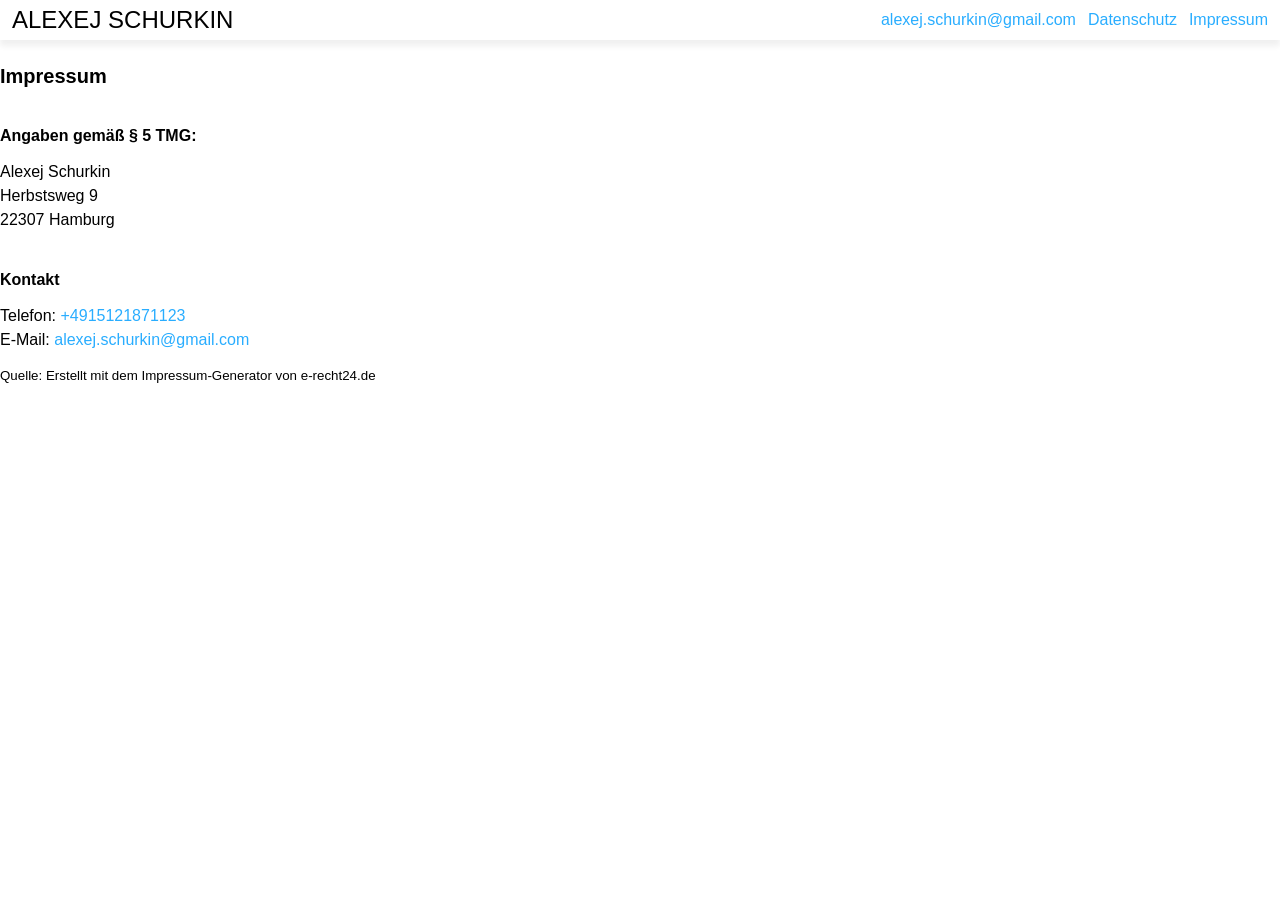
==== legal_notice.html @ 8eace937 "Update legal_notice.html" ====
<!-- Strg + D = Gleiche Elemente markieren -->
<!-- Shift + Alt + ↓ = Dublizieren nach unten -->
<!-- Shift + Alt + ↑ = Dublizieren nach oben -->
<!DOCTYPE html>
<html lang="de">

<head>
    <meta charset="UTF-8">
    <meta name="viewport" content="width=device-width, initial-scale=1.0">
    
    <link rel="icon" href="data:,">
    <link rel="stylesheet" href="style.css">
    <link rel="stylesheet" href="style_customize.css">
    
    <script src="script.js"></script>
    <script src="script_favicon_maker.js"></script>
    <script src="script_fake_tile.js"></script>
    <title>Alexej Schurkin</title>
</head>
<body>
<header>
    <div class="header_container">
        <a class="link_logo" href="/" aria-label="Link zur Startseite"><h1>ALEXEJ SCHURKIN</h1></a>
        <a class="link" href="mailto:alexej.schurkin@gmail.com" aria-label="E-Mail an alexej.schurkin@gmail.com schreiben"><span class="contact_icon_mobile">&#9993;</span><span class="contact_label_mobile">alexej.schurkin@gmail.com</span></a>
        <a class="link" href="privacy_policy.html" aria-label="Link zum Datenschutz"><span class="contact_icon_mobile">&#9960;</span><span class="contact_label_mobile">Datenschutz</span></a>
        <a class="link" href="legal_notice.html" aria-label="Link zum Impressum"><span class="contact_icon_mobile">&#167;</span><span class="contact_label_mobile">Impressum</span></a>
    </div>
</header>
<main> 
    <div class="main_container">
        <div class="padding_x_12 padding_bottom_32">
            <h2>Impressum</h2>
            <h3>Angaben gemäß § 5 TMG:</h3>
            <p>
                Alexej Schurkin<br>
                Herbstsweg 9<br>
                22307 Hamburg
            </p>

            <h3>Kontakt</h3>
            <p>
                Telefon: <a class="link" href="tel:+4915121871123" aria-label="Anrufen unter; +49 0151 2187 1123">+4915121871123</a><br>
                E-Mail: <a class="link" href="mailto:alexej.schurkin@gmail.com" aria-label="E-Mail an alexej.schurkin@gmail.com schreiben">alexej.schurkin@gmail.com</a>
            </p>
            <small class="padding_bottom_32">Quelle: Erstellt mit dem Impressum-Generator von e-recht24.de</small>
        </div>
    </div>
</main>
<footer>
    <div class="footer_container"></div>
</footer>
</body>
</html>
---- style.css ----
:root {
    --color_black: #000000;
    --color_darkblue: #1D2B53;
    --color_darkpurple: #7E2553;
    --color_darkgreen: #008751;
    --color_darkgrey: #5F574F;
    --color_lightgrey: #C2C3C7;
    --color_white: #FFFFFF;
    --color_red: #FF004D;
    --color_orange: #FFA300;
    --color_yellow: #FFEC27;
    --color_green: #00E436;
    --color_blue: #29ADFF;
    --color_lavender: #83769C;
    --color_pink: #FF77A8;
    --color_lightpeach: #FFCCAA;
}

@font-face {
    font-family: "PressStart2P";
    src: url("fonts/press_start_2p.ttf") format("truetype");
}

* {
    box-sizing: border-box;
}

body{
    font-family:'Segoe UI', Tahoma, Geneva, Verdana, sans-serif;
    font-size: 16px;
    position: relative;
    display: flex;
    flex-direction: column;
    justify-content: center;
    align-items: center;
    height: 100%;
    box-sizing: border-box;
    margin: 0 auto;
    padding: 0;
    color: var(--color_black);
}

:focus {
    outline: 0;
    border: 0;
}
:focus-visible {
    outline: 4px dashed var(--color_green) !important;
    outline-offset: -10px !important;
    filter: invert();
}

h1 {
    font-size: 1.5rem;
    text-decoration: none;
    font-weight: 200;
    padding: 0;
    margin: 0;
    line-height: 1.5rem;
    color: var(--color_black);
}

h2 {
    font-size: 1.25rem;
    text-decoration: none;
    font-weight: 700;
    padding: 0;
    margin: 0;
    line-height: 1.5rem;
    color: var(--color_black);
    padding: 1.5rem 0 0.75rem 0;
}
h3 {
    font-size: 1rem;
    text-decoration: none;
    font-weight: 700;
    padding: 0;
    margin: 0;
    line-height: 1.5rem;
    color: var(--color_black);
    padding: 1.5rem 0 0.75rem 0;
}
p {
    font-size: 1rem;
    text-decoration: none;
    font-weight: 400;
    padding: 0;
    margin: 0;
    line-height: 1.5rem;
    color: var(--color_black);
    padding: 0 0 0.75rem 0;
}
small {
    padding: 0;
    margin: 0;
    line-height: 1.5rem;
    color: var(--color_black);
}

a {
    text-decoration:  none;
    color: var(--color_blue);
    font-size: 1rem;
    margin: 0;
}
a:first-child {
    margin: 0 auto 0 0;
}
a.link:hover {
    text-decoration:  underline;
}
a.link:focus-visible,
a.link_logo:focus-visible {
    outline: 4px dashed var(--color_pink) !important;
    outline-offset: 2px !important;
    filter: hue-rotate(0);
}

ul {
    margin: 0;
    padding: 0;
}
li {
    list-style: inside;
    margin: 0;
    padding: 0 0.875rem 0.75rem 0.875rem;
}

ul.image_container, .image_container li {
    list-style: none;
    margin: 0;
    padding: 0;
}

header {
    width: 100%;
    background-color: var(--color_white);
    box-shadow: 0 6px 6px #00000010;
    position: fixed;
    top: 0;
    z-index: 10;
}
.header_container {
    height: 40px;
    display: flex;
    flex-direction: row;
    justify-content: space-between;
    align-items: center;
    gap: .75rem;
    padding: 0 0.75rem;;
}

main {
    width: 100%;
}
.main_container {
    margin: 2.5rem 0 0 0;    
}

/*
footer {}
.footer_container {}
*/

.contact_icon_mobile {
    display: none;
}

.contact_container_desktop {
    display: flex;
    flex-direction: row;
    justify-content: space-between;
    align-items: center;
    gap: 0.75rem;
}

ul.image_container {
    margin: 0;
    flex: 1;
    width: 100%;
    display: grid;
    gap: 0;
    /* Der Browser erzeugt so viele Spalten wie hinein passen, abhängig von der verfügbaren Breite. */
    /* Überzählige leere Spalten verschwinden automatisch (anders als bei auto-fill). */
    grid-template-columns: repeat(auto-fit, minmax(min(180px, 100%), 1fr));
    /* Die Spalte darf maximal 1240px breit werden. */
    /* Aber nie breiter als 100% des Containers, falls der Container kleiner ist. */
}

.image_box {
    position: relative;
    aspect-ratio: 1 / 1;
    overflow: hidden;
    cursor: pointer;
}
.image_box:nth-of-type(2n) {
    background-color: var(--color_lightgrey);
}
.image_box figure {
    height: 100%;
    width: 100%;
    margin: 0;
    padding: 0;
    display: flex;
    flex-direction: column;
    justify-content: center;
    align-items: stretch;
}
.image_box figcaption {
    display: none;
}
.image_box img {
    width: 100%;
    max-width: 100%;
    height: 100%;
    max-height: 100%;
    object-fit: cover;
    transition: transform 0.5s;
}
.image_box:hover img,
.image_box:hover .cube_container,
.image_box:hover .js_particle {
    transform: scale(1.25);
}

dialog {
    box-sizing: border-box;
    position: fixed;
    top: 50%;
    left: 50%;
    transform: translate(-50%, -50%);
    height: fit-content;
    max-height: 90vh;
    width: fit-content;
    max-width: 90vw;

    margin: 0;
    padding: 0;
    border: 0;
    background-color: transparent;
    box-shadow: 6px 6px 6px #00000050;
}
dialog::backdrop {
    background-color: #FFFFFFEE;
}
dialog:not([open]) * {
    display: none;
}
dialog .close_button {
    position: absolute;
    display: inline;
    right: 0;
    top: 0;
    width: 24px;
    height: 24px;
    border: 0;
    cursor: pointer;
    color: #000000;
    background-color: #FFFFFF90;
    z-index: 10;
}
dialog figcaption {
    display: block;
}
dialog figcaption {
    position: absolute;
    bottom: 0;
    padding: 0 0.375rem;
    font-size: 0.75rem;
    max-width: 100vw;
    text-align: center;
    color: var(--color_black);
    background-color: #FFFFFF90;
}
dialog img {
    display: block;
    max-height: 90vh;
    max-width: 90vw;
}

/*/////////////////////////////////////////////////////////////////////////////////// ja_fake_tile.js START */
.js_fake_tile {
    font-family:'Segoe UI', Tahoma, Geneva, Verdana, sans-serif;
    position: relative;
    width: 100%;
    height: 100%;
    overflow: hidden;
    font-size: 2.5rem;
    cursor: pointer;
    
    animation-name: color-fade;
    animation-duration: 1s;
    animation-timing-function: step-end; /* Beschleunigen/Abbremsen */
    animation-iteration-count: infinite; /* Unendlich wiederholen */
    background-color: var(--color_blue); 
}
.js_fake_text {
    color: var(--color_white);
    padding: 0.75rem;
    width: 100%;
    height: 100%;
    display: flex;
    flex-direction: column;
    justify-content: center;
    align-items: center;
    line-height: 3rem;
}

@media (max-width: 512px) {
    .js_fake_tile {
        font-size: 2rem;
    }
}

@keyframes color-fade {
    0% {
        background-color: var(--color_red);
    }
    25% {
        background-color: var(--color_blue);
    }
    50% {
        background-color: var(--color_blue);
    }
    75% {
        background-color: var(--color_blue);
    }
    100% {
        background-color: var(--color_blue);
    }
}
/*/////////////////////////////////////////////////////////////////////////////////// ja_fake_tile.js ENDE */

/*/////////////////////////////////////////////////////////////////////////////////// ja_snow.js START */
.js_particle {
    position: relative;
    top: 0;
    left: 0;
    width: 100%;
    height: 100%;
    overflow: hidden;
    background-color: var(--color_darkblue);
    display: flex;
    justify-content: center;
    align-items: center;
    transition: transform 0.5s;
}
.js_particle .umbrella { 
    width: 100%;
    height: 100%;
    position: absolute;
    z-index: 4;
    bottom: 0;
    background-image: url("images/rain_umbrella.svg");
    background-size: 100% 90%;
    background-position: 100% 200%;
    background-repeat: no-repeat;
}
dialog .js_particle {
    max-width: 500px;
    width: 100vw;
    height: auto;
    aspect-ratio: 1/1;    
}
.particle {
    position: absolute;
    background-image: url("images/rain.svg");
    background-size: contain;
    background-repeat: no-repeat;
    width: 50px;
    height: 50px;
    pointer-events: none;
    animation: animation_snow linear infinite;
}
dialog .particle {
    width: 100px;
    height: 100px;  
    animation: animation_snow_dialog linear infinite;

}
@keyframes animation_snow {
    from { 
        top: -50px; 
    }
    to { 
        top: 100%; 
    }
}
@keyframes animation_snow_dialog {
    from { 
        top: -100px; 
    }
    to { 
        top: 100%; 
    }
}
/*/////////////////////////////////////////////////////////////////////////////////// ja_snow.js ENDE */

/*/////////////////////////////////////////////////////////////////////////////////// cube START */
.cube_container {
    width: 100%;
    height: 100%;
    background-color: var(--color_green);
    display: flex;
    justify-content: center;
    align-items: center;
    transition: transform 0.5s;
}
dialog .cube_container {
    max-width: 500px;
    width: 100vw;
    height: auto;
    aspect-ratio: 1/1;
}

.cube {
    width: 100px;
    height: 100px;
    transform-style:preserve-3d;
    animation: spin 20s linear infinite;
}
dialog .cube {
    width: 200px;
    height: 200px;
}

.cube div {
    position:absolute;
    width: 100px;
    height: 100px;
}
dialog .cube div {
    position:absolute;
    width: 200px;
    height: 200px;
}

.f1 { 
    transform:rotateY(0deg) translateZ(50px); 
    background-color: var(--color_lightpeach);
}
dialog .f1 { 
    transform:rotateY(0deg) translateZ(100px); 
    background-color: var(--color_lightpeach);
}
.f2 { 
    transform:rotateY(90deg) translateZ(50px); 
    background-color: var(--color_blue);
}
dialog .f2 { 
    transform:rotateY(90deg) translateZ(100px); 
    background-color: var(--color_blue);
}
.f3 { 
    transform:rotateY(180deg) translateZ(50px); 
    background-color: var(--color_green);      
}
dialog .f3 { 
    transform:rotateY(180deg) translateZ(100px); 
    background-color: var(--color_green);      
}
.f4 { 
    transform:rotateY(-90deg) translateZ(50px); 
    background-color: var(--color_pink);
}
dialog .f4 { 
    transform:rotateY(-90deg) translateZ(100px); 
    background-color: var(--color_pink);
}
.f5 { 
    transform:rotateX(90deg) translateZ(50px); 
    background-color: var(--color_orange);
}
dialog .f5 { 
    transform:rotateX(90deg) translateZ(100px); 
    background-color: var(--color_orange);
}
.f6 { 
    transform:rotateX(-90deg) translateZ(50px); 
    background-color: var(--color_yellow);
}
dialog .f6 { 
    transform:rotateX(-90deg) translateZ(100px); 
    background-color: var(--color_yellow);
}

@keyframes spin {
    0% { transform:rotateX(0) rotateY(0); }
    100% { transform:rotateX(360deg) rotateY(360deg); }
}
/*/////////////////////////////////////////////////////////////////////////////////// cube ENDE */


@media (max-width: 768px) {
    .contact_icon_mobile {
        display: flex;
        justify-content: center;
        align-items: center;
        width: 24px;
        height: 24px;
    }   
    .contact_label_mobile {
        display: none;
    }
}

@media (max-width: 512px) {
    h1 {
        font-size: 1.25rem;
    }
}

.overflow_hidden {
    overflow: hidden;
}
.overflow_auto {
    overflow: auto;
}

.display_none {
    display: none!important;
}
.display_block {
    display: block!important;
}
.display_inline {
    display: inline!important;
}
.display_inline_block {
    display: inline-block!important;
}
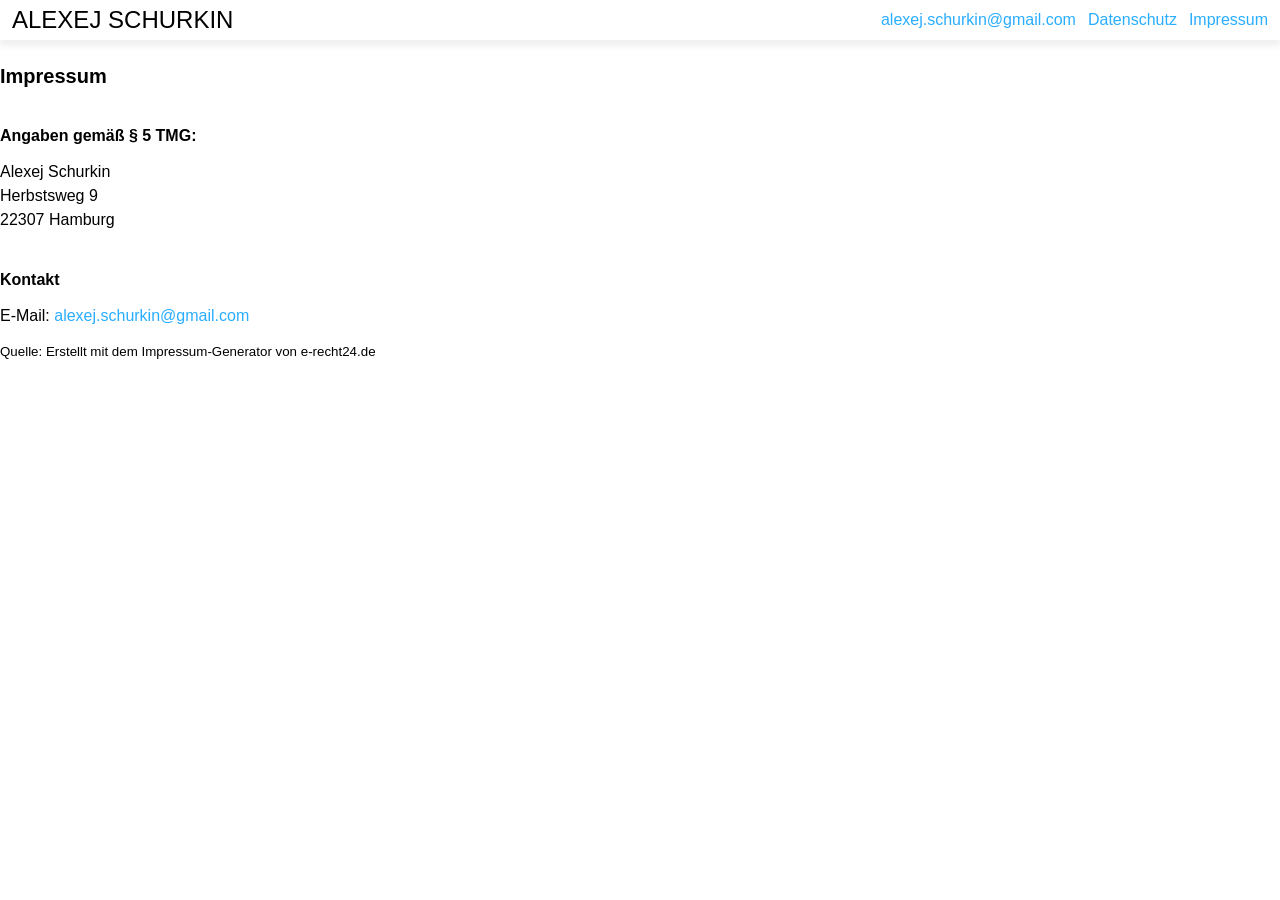
==== commit a3165ce5: "Update legal_notice.html" ====
--- a/legal_notice.html
+++ b/legal_notice.html
@@ -39,7 +39,6 @@
 
             <h3>Kontakt</h3>
             <p>
-                Telefon: <a class="link" href="tel:+4915121871123" aria-label="Anrufen unter; +49 0151 2187 1123">+4915121871123</a><br>
                 E-Mail: <a class="link" href="mailto:alexej.schurkin@gmail.com" aria-label="E-Mail an alexej.schurkin@gmail.com schreiben">alexej.schurkin@gmail.com</a>
             </p>
             <small class="padding_bottom_32">Quelle: Erstellt mit dem Impressum-Generator von e-recht24.de</small>
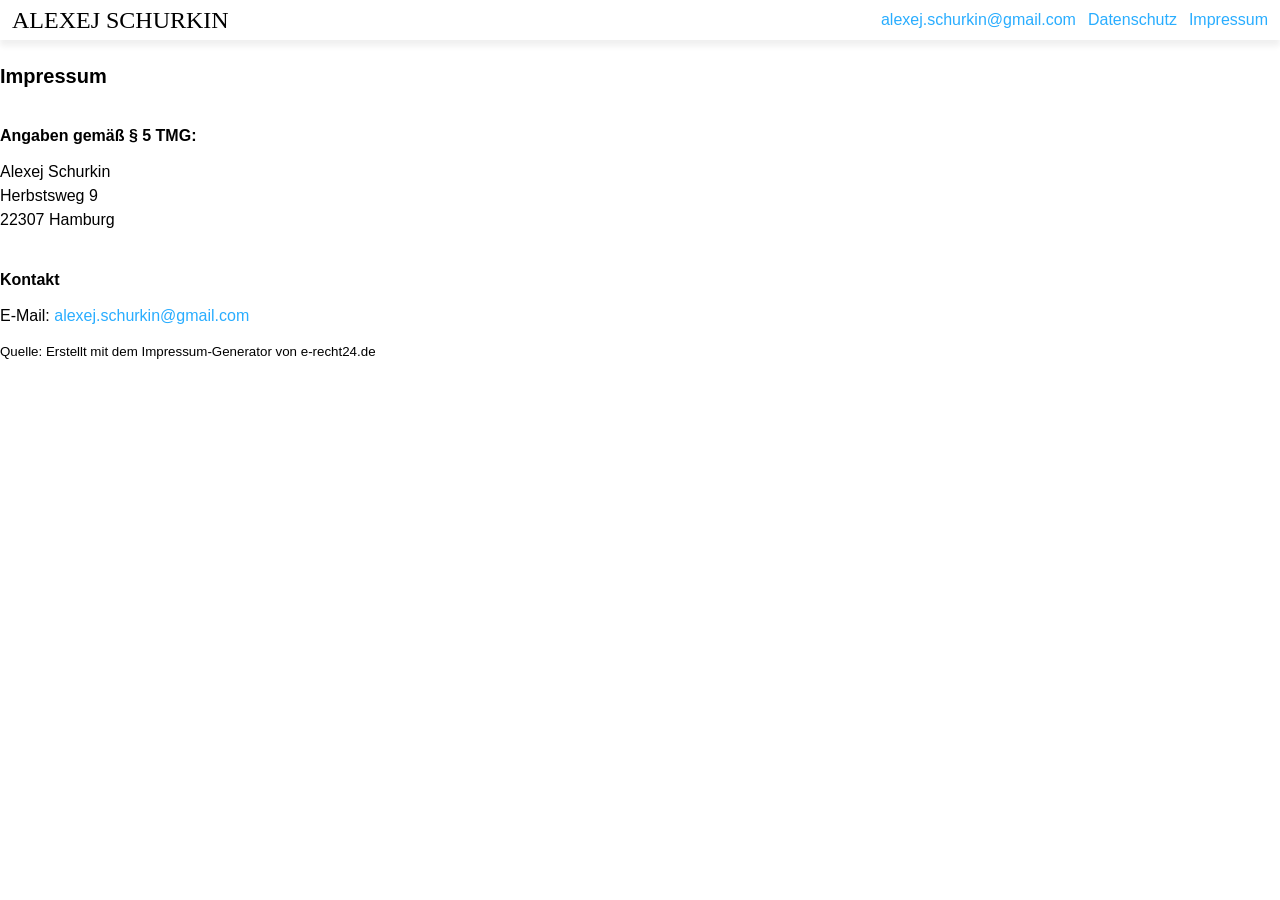
==== commit 06282b4f: "Update legal_notice.html" ====
--- a/legal_notice.html
+++ b/legal_notice.html
@@ -1,6 +1,3 @@
-<!-- Strg + D = Gleiche Elemente markieren -->
-<!-- Shift + Alt + ↓ = Dublizieren nach unten -->
-<!-- Shift + Alt + ↑ = Dublizieren nach oben -->
 <!DOCTYPE html>
 <html lang="de">
 
@@ -21,9 +18,9 @@
 <header>
     <div class="header_container">
         <a class="link_logo" href="/" aria-label="Link zur Startseite"><h1>ALEXEJ SCHURKIN</h1></a>
-        <a class="link" href="mailto:alexej.schurkin@gmail.com" aria-label="E-Mail an alexej.schurkin@gmail.com schreiben"><span class="contact_icon_mobile">&#9993;</span><span class="contact_label_mobile">alexej.schurkin@gmail.com</span></a>
-        <a class="link" href="privacy_policy.html" aria-label="Link zum Datenschutz"><span class="contact_icon_mobile">&#9960;</span><span class="contact_label_mobile">Datenschutz</span></a>
-        <a class="link" href="legal_notice.html" aria-label="Link zum Impressum"><span class="contact_icon_mobile">&#167;</span><span class="contact_label_mobile">Impressum</span></a>
+        <a class="link" href="mailto:alexej.schurkin@gmail.com" aria-label="E-Mail an alexej.schurkin@gmail.com schreiben"><span class="icon_contact_mobile"></span><span class="label_contact_mobile">alexej.schurkin@gmail.com</span></a>
+        <a class="link" href="privacy_policy.html" aria-label="Link zum Datenschutz"><span class="icon_privacy_policy_mobile"></span><span class="label_privacy_policy_mobile">Datenschutz</span></a>
+        <a class="link" href="legal_notice.html" aria-label="Link zum Impressum"><span class="icon_legal_notice_mobile"></span><span class="label_legal_notice_mobile">Impressum</span></a>
     </div>
 </header>
 <main> 
--- a/style.css
+++ b/style.css
@@ -51,6 +51,7 @@
 }
 
 h1 {
+    font-family: "PressStart2P";
     font-size: 1.5rem;
     text-decoration: none;
     font-weight: 200;
@@ -58,6 +59,9 @@
     margin: 0;
     line-height: 1.5rem;
     color: var(--color_black);
+}
+h1:hover {
+    color: var(--color_blue);
 }
 
 h2 {
@@ -70,6 +74,7 @@
     color: var(--color_black);
     padding: 1.5rem 0 0.75rem 0;
 }
+
 h3 {
     font-size: 1rem;
     text-decoration: none;
@@ -80,6 +85,7 @@
     color: var(--color_black);
     padding: 1.5rem 0 0.75rem 0;
 }
+
 p {
     font-size: 1rem;
     text-decoration: none;
@@ -90,6 +96,7 @@
     color: var(--color_black);
     padding: 0 0 0.75rem 0;
 }
+
 small {
     padding: 0;
     margin: 0;
@@ -120,6 +127,7 @@
     margin: 0;
     padding: 0;
 }
+
 li {
     list-style: inside;
     margin: 0;
@@ -157,14 +165,11 @@
     margin: 2.5rem 0 0 0;    
 }
 
-/*
-footer {}
-.footer_container {}
-*/
-
-.contact_icon_mobile {
+.icon_contact_mobile,
+.icon_privacy_policy_mobile,
+.icon_legal_notice_mobile {
     display: none;
-}
+}   
 
 .contact_container_desktop {
     display: flex;
@@ -196,6 +201,7 @@
 .image_box:nth-of-type(2n) {
     background-color: var(--color_lightgrey);
 }
+
 .image_box figure {
     height: 100%;
     width: 100%;
@@ -206,9 +212,11 @@
     justify-content: center;
     align-items: stretch;
 }
+
 .image_box figcaption {
     display: none;
 }
+
 .image_box img {
     width: 100%;
     max-width: 100%;
@@ -492,21 +500,36 @@
 
 
 @media (max-width: 768px) {
-    .contact_icon_mobile {
+    .icon_contact_mobile,
+    .icon_privacy_policy_mobile,
+    .icon_legal_notice_mobile {
         display: flex;
         justify-content: center;
         align-items: center;
         width: 24px;
         height: 24px;
+        background-size:contain;
+        background-repeat: no-repeat;
     }   
-    .contact_label_mobile {
+    .icon_contact_mobile {
+        background-image: url(images/icon_contact_mobile.png);
+    }  
+    .icon_privacy_policy_mobile {
+        background-image: url(images/icon_privacy_policy_mobile.png);
+    }  
+    .icon_legal_notice_mobile {
+        background-image: url(images/icon_legal_notice_mobile.png);
+    }   
+    .label_contact_mobile,
+    .label_privacy_policy_mobile,
+    .label_legal_notice_mobile {
         display: none;
     }
 }
 
 @media (max-width: 512px) {
     h1 {
-        font-size: 1.25rem;
+        font-size: 1rem;
     }
 }
 
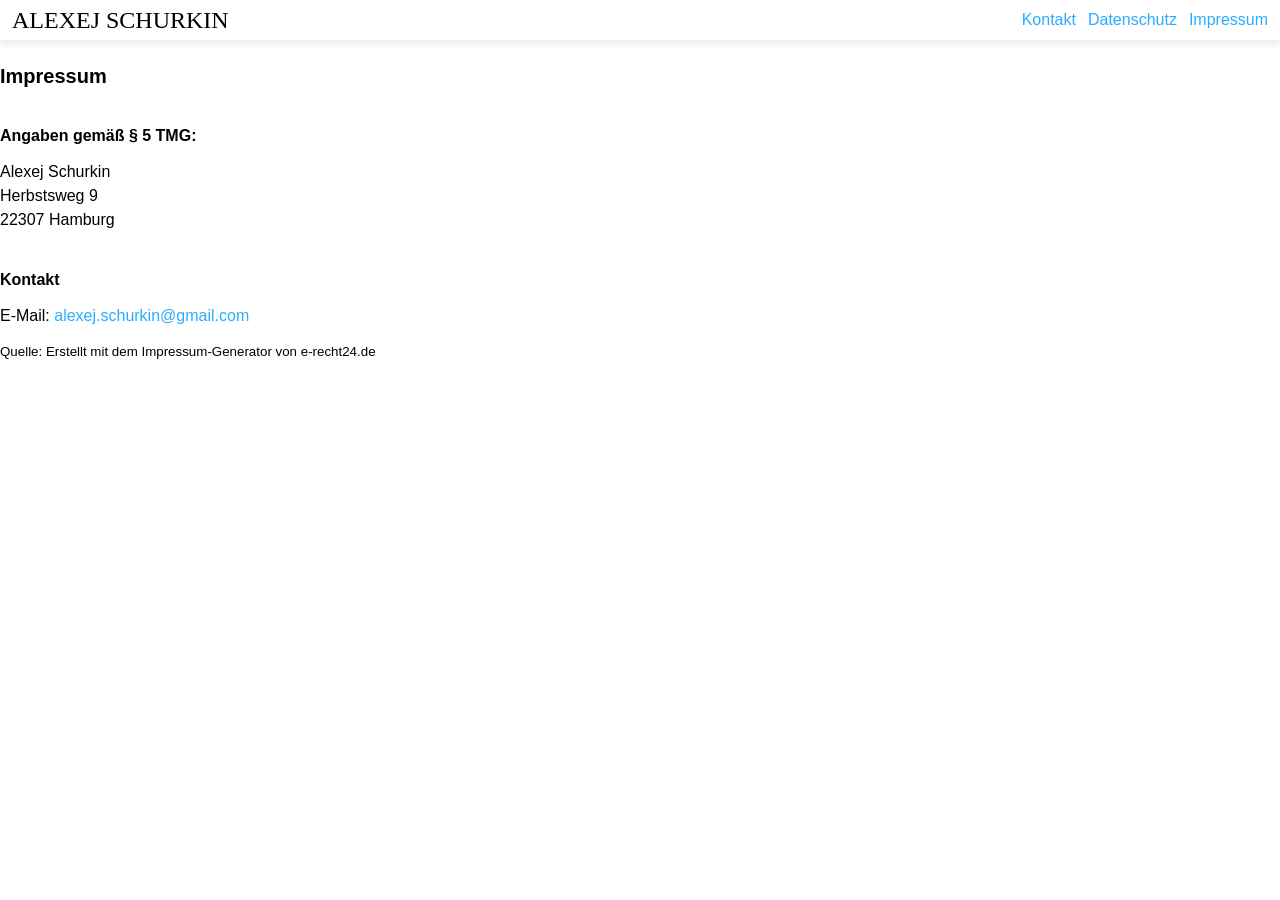
==== commit a75238c4: "Update legal_notice.html" ====
--- a/legal_notice.html
+++ b/legal_notice.html
@@ -1,3 +1,6 @@
+<!-- Strg + D = Gleiche Elemente markieren -->
+<!-- Shift + Alt + ↓ = Dublizieren nach unten -->
+<!-- Shift + Alt + ↑ = Dublizieren nach oben -->
 <!DOCTYPE html>
 <html lang="de">
 
@@ -18,7 +21,7 @@
 <header>
     <div class="header_container">
         <a class="link_logo" href="/" aria-label="Link zur Startseite"><h1>ALEXEJ SCHURKIN</h1></a>
-        <a class="link" href="mailto:alexej.schurkin@gmail.com" aria-label="E-Mail an alexej.schurkin@gmail.com schreiben"><span class="icon_contact_mobile"></span><span class="label_contact_mobile">alexej.schurkin@gmail.com</span></a>
+        <a class="link" href="mailto:alexej.schurkin@gmail.com" aria-label="E-Mail an alexej.schurkin@gmail.com schreiben"><span class="icon_contact_mobile"></span><span class="label_contact_mobile">Kontakt</span></a>
         <a class="link" href="privacy_policy.html" aria-label="Link zum Datenschutz"><span class="icon_privacy_policy_mobile"></span><span class="label_privacy_policy_mobile">Datenschutz</span></a>
         <a class="link" href="legal_notice.html" aria-label="Link zum Impressum"><span class="icon_legal_notice_mobile"></span><span class="label_legal_notice_mobile">Impressum</span></a>
     </div>
--- a/style.css
+++ b/style.css
@@ -228,7 +228,7 @@
 .image_box:hover img,
 .image_box:hover .cube_container,
 .image_box:hover .js_particle {
-    transform: scale(1.25);
+    transform: scale(1.5);
 }
 
 dialog {
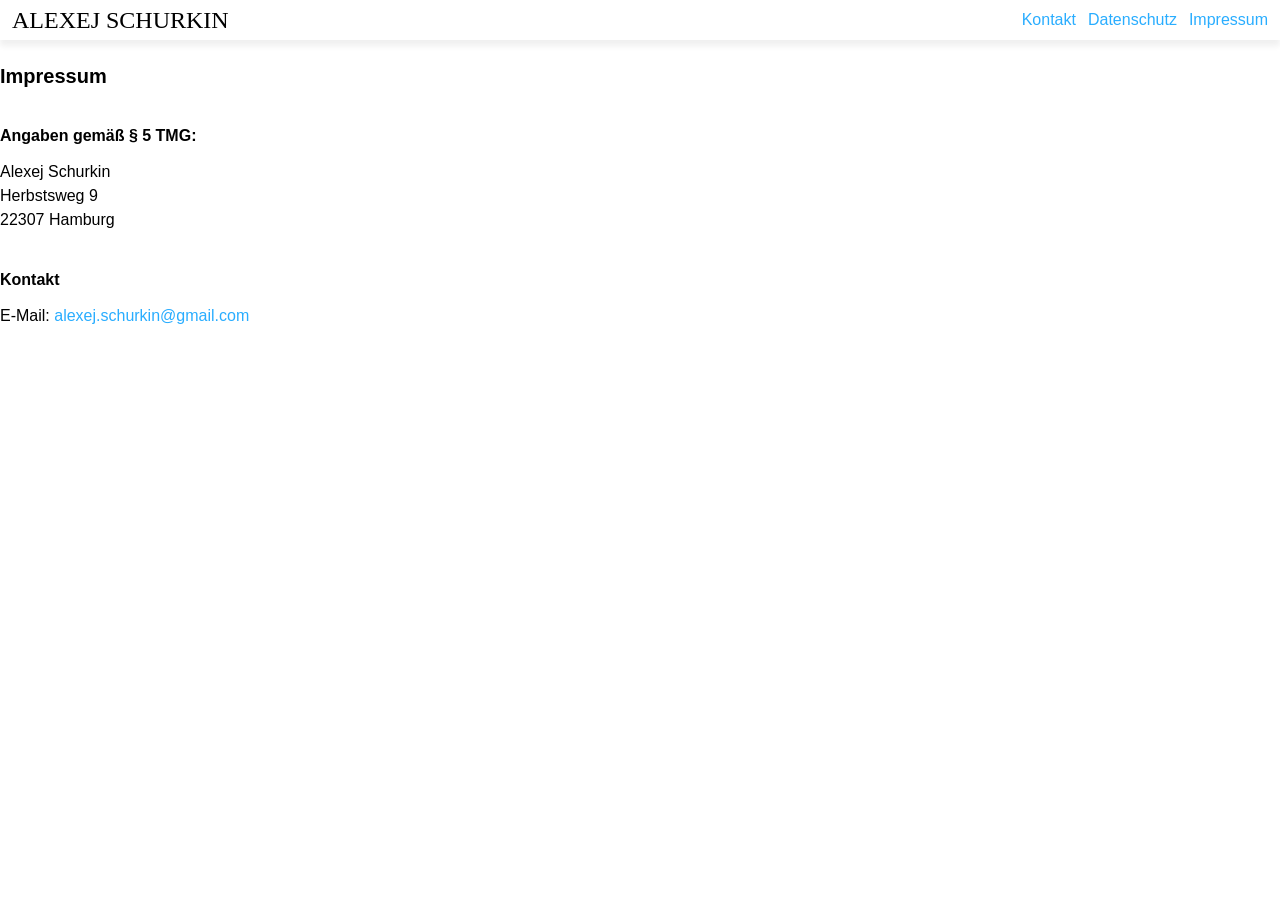
==== commit 8a23dfcd: "Update legal_notice.html" ====
--- a/legal_notice.html
+++ b/legal_notice.html
@@ -1,6 +1,7 @@
 <!-- Strg + D = Gleiche Elemente markieren -->
 <!-- Shift + Alt + ↓ = Dublizieren nach unten -->
 <!-- Shift + Alt + ↑ = Dublizieren nach oben -->
+<!-- Shift + Alt + A = Multiple, markierte Zeilen auskommentieren -->
 <!DOCTYPE html>
 <html lang="de">
 
@@ -41,7 +42,6 @@
             <p>
                 E-Mail: <a class="link" href="mailto:alexej.schurkin@gmail.com" aria-label="E-Mail an alexej.schurkin@gmail.com schreiben">alexej.schurkin@gmail.com</a>
             </p>
-            <small class="padding_bottom_32">Quelle: Erstellt mit dem Impressum-Generator von e-recht24.de</small>
         </div>
     </div>
 </main>
--- a/style.css
+++ b/style.css
@@ -1,3 +1,7 @@
+/* Strg + D = Gleiche Elemente markieren */
+/* Shift + Alt + ↓ = Dublizieren nach unten */
+/* Shift + Alt + ↑ = Dublizieren nach oben */
+/* Shift + Alt + A = Multiple, markierte Zeilen auskommentieren */
 :root {
     --color_black: #000000;
     --color_darkblue: #1D2B53;
@@ -201,7 +205,6 @@
 .image_box:nth-of-type(2n) {
     background-color: var(--color_lightgrey);
 }
-
 .image_box figure {
     height: 100%;
     width: 100%;
@@ -212,11 +215,9 @@
     justify-content: center;
     align-items: stretch;
 }
-
 .image_box figcaption {
     display: none;
 }
-
 .image_box img {
     width: 100%;
     max-width: 100%;
@@ -228,7 +229,7 @@
 .image_box:hover img,
 .image_box:hover .cube_container,
 .image_box:hover .js_particle {
-    transform: scale(1.5);
+    transform: scale(1.25);
 }
 
 dialog {
@@ -372,17 +373,16 @@
 }
 .particle {
     position: absolute;
-    background-image: url("images/rain.svg");
-    background-size: contain;
-    background-repeat: no-repeat;
-    width: 50px;
-    height: 50px;
+    display: block;
+    width: 4px;
+    height: 12px;
+    background-color: var(--color_blue);
     pointer-events: none;
     animation: animation_snow linear infinite;
 }
 dialog .particle {
-    width: 100px;
-    height: 100px;  
+    width: 8px;
+    height: 24px;
     animation: animation_snow_dialog linear infinite;
 
 }
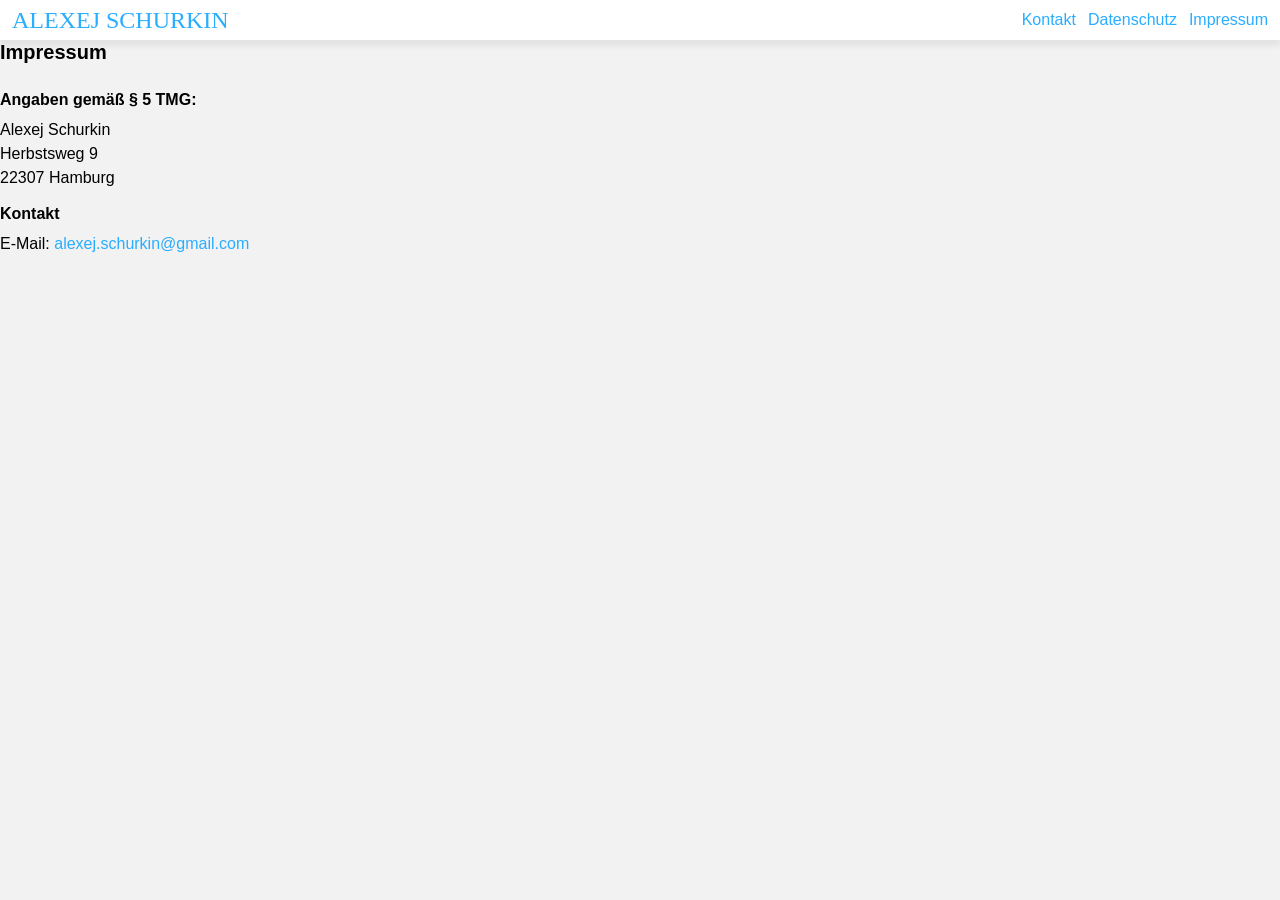
==== commit 63a89f21: "Update legal_notice.html" ====
--- a/legal_notice.html
+++ b/legal_notice.html
@@ -29,7 +29,7 @@
 </header>
 <main> 
     <div class="main_container">
-        <div class="padding_x_12 padding_bottom_32">
+        <div class="padding_x_12 padding_bottom_32 padding_top_24">
             <h2>Impressum</h2>
             <h3>Angaben gemäß § 5 TMG:</h3>
             <p>
--- a/style.css
+++ b/style.css
@@ -37,7 +37,7 @@
     flex-direction: column;
     justify-content: center;
     align-items: center;
-    height: 100%;
+    min-height: 100vh;
     box-sizing: border-box;
     margin: 0 auto;
     padding: 0;
@@ -62,9 +62,6 @@
     padding: 0;
     margin: 0;
     line-height: 1.5rem;
-    color: var(--color_black);
-}
-h1:hover {
     color: var(--color_blue);
 }
 
@@ -76,7 +73,7 @@
     margin: 0;
     line-height: 1.5rem;
     color: var(--color_black);
-    padding: 1.5rem 0 0.75rem 0;
+    padding: 0 0 1.5rem 0;
 }
 
 h3 {
@@ -87,7 +84,7 @@
     margin: 0;
     line-height: 1.5rem;
     color: var(--color_black);
-    padding: 1.5rem 0 0.75rem 0;
+    padding: 0 0 0.375rem 0;
 }
 
 p {
@@ -122,8 +119,8 @@
 }
 a.link:focus-visible,
 a.link_logo:focus-visible {
-    outline: 4px dashed var(--color_pink) !important;
-    outline-offset: 2px !important;
+    outline: 4px dashed var(--color_pink)!important;
+    outline-offset: 2px!important;
     filter: hue-rotate(0);
 }
 
@@ -159,14 +156,14 @@
     justify-content: space-between;
     align-items: center;
     gap: .75rem;
-    padding: 0 0.75rem;;
+    padding: 0 0.75rem;
 }
 
 main {
     width: 100%;
-}
-.main_container {
-    margin: 2.5rem 0 0 0;    
+    flex: 1;
+    margin: 2.5rem 0 0 0;  
+    background-color: color-mix(in srgb, #000000 5%, #FFFFFF 95%);
 }
 
 .icon_contact_mobile,
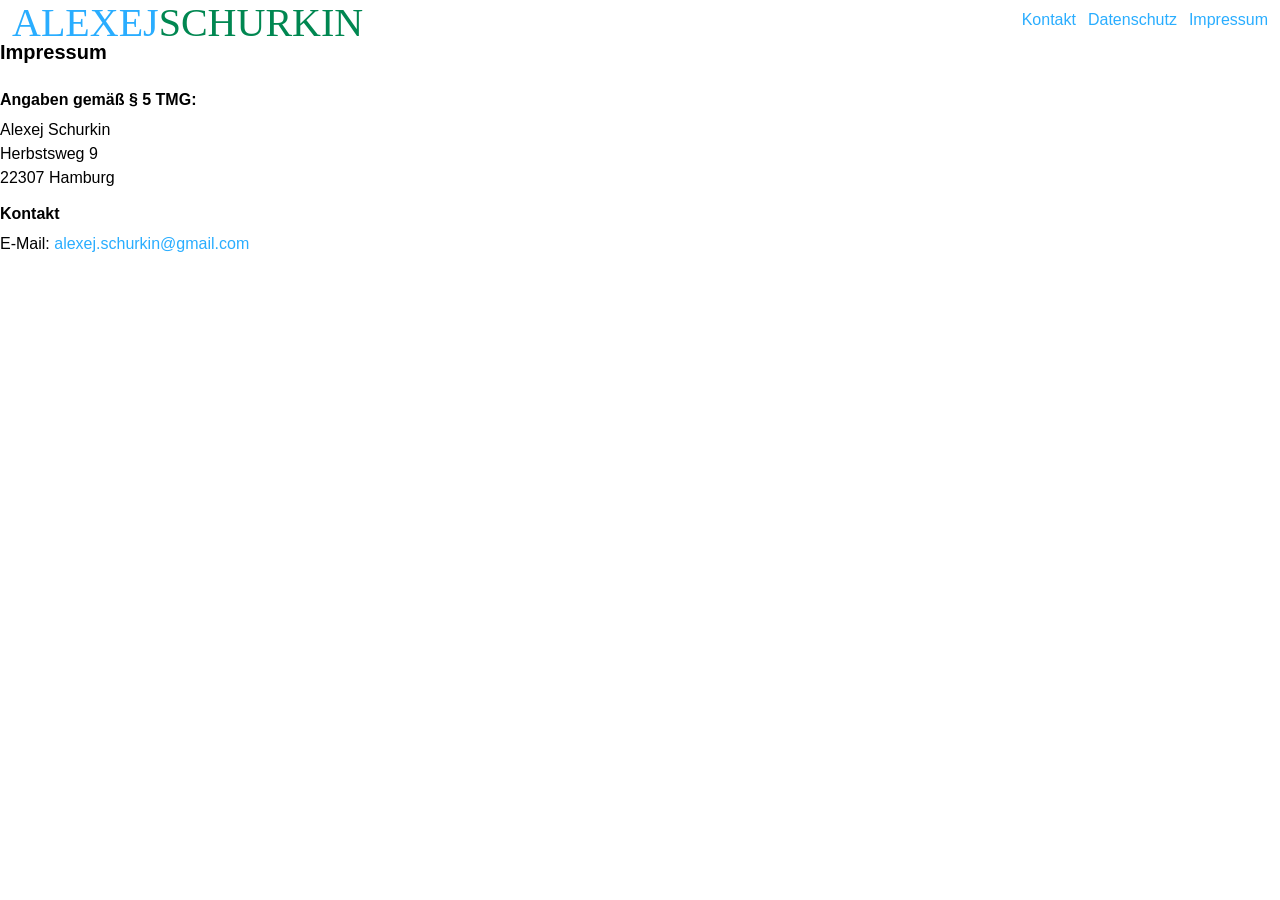
==== commit b28a9145: "Update legal_notice.html" ====
--- a/legal_notice.html
+++ b/legal_notice.html
@@ -21,7 +21,27 @@
 <body>
 <header>
     <div class="header_container">
-        <a class="link_logo" href="/" aria-label="Link zur Startseite"><h1>ALEXEJ SCHURKIN</h1></a>
+        <a class="link_logo" href="/" aria-label="Link zur Startseite">
+            <h1>
+                <span class="headline_screenreader">ALEXEJ SCHURKIN</span>
+                <span aria-hidden="true" class="headline_letters">
+                    <span class="headline_single_letter">A</span>
+                    <span class="headline_single_letter">L</span>
+                    <span class="headline_single_letter">E</span>
+                    <span class="headline_single_letter">X</span>
+                    <span class="headline_single_letter">E</span>
+                    <span class="headline_single_letter">J</span>
+                    <span class="headline_single_letter_s">S</span>
+                    <span class="headline_single_letter_c">C</span>
+                    <span class="headline_single_letter_h">H</span>
+                    <span class="headline_single_letter_u">U</span>
+                    <span class="headline_single_letter_r">R</span>
+                    <span class="headline_single_letter_k">K</span>
+                    <span class="headline_single_letter_i">I</span>
+                    <span class="headline_single_letter_n">N</span>
+                </span>
+            </h1>
+        </a>
         <a class="link" href="mailto:alexej.schurkin@gmail.com" aria-label="E-Mail an alexej.schurkin@gmail.com schreiben"><span class="icon_contact_mobile"></span><span class="label_contact_mobile">Kontakt</span></a>
         <a class="link" href="privacy_policy.html" aria-label="Link zum Datenschutz"><span class="icon_privacy_policy_mobile"></span><span class="label_privacy_policy_mobile">Datenschutz</span></a>
         <a class="link" href="legal_notice.html" aria-label="Link zum Impressum"><span class="icon_legal_notice_mobile"></span><span class="label_legal_notice_mobile">Impressum</span></a>
--- a/style.css
+++ b/style.css
@@ -56,14 +56,55 @@
 
 h1 {
     font-family: "PressStart2P";
-    font-size: 1.5rem;
+    font-size: 2.5rem;
     text-decoration: none;
     font-weight: 200;
     padding: 0;
     margin: 0;
-    line-height: 1.5rem;
     color: var(--color_blue);
-}
+    height: 100%;
+}
+.headline_screenreader {
+    position: absolute;
+    width: 1px;
+    height: 1px;
+    overflow: hidden;
+    clip-path: inset(50%);
+}
+.headline_letters {
+    position: absolute;
+    left: 0.75rem;
+    top:  0.125rem; 
+    display: flex;
+    justify-content: flex-start;
+    align-items: center;
+    gap: 0;
+    height: 100%;
+}
+.headline_single_letter_s, 
+.headline_single_letter_c, 
+.headline_single_letter_h, 
+.headline_single_letter_u, 
+.headline_single_letter_r, 
+.headline_single_letter_k, 
+.headline_single_letter_i, 
+.headline_single_letter_n {
+    color: var(--color_darkgreen);
+}
+[class*="headline_single_letter"]:hover {
+    color: var(--color_orange);
+}
+@media (max-width: 768px) {
+    h1 {
+        font-size: 2rem;
+    }
+}
+@media (max-width: 512px) {
+    h1 {
+        font-size: 1rem;
+    }
+}
+
 
 h2 {
     font-size: 1.25rem;
@@ -116,6 +157,9 @@
 }
 a.link:hover {
     text-decoration:  underline;
+}
+a.link_logo {
+    height: 100%;
 }
 a.link:focus-visible,
 a.link_logo:focus-visible {
@@ -142,15 +186,15 @@
 }
 
 header {
+    height: 2.5rem;
     width: 100%;
     background-color: var(--color_white);
-    box-shadow: 0 6px 6px #00000010;
     position: fixed;
     top: 0;
     z-index: 10;
 }
 .header_container {
-    height: 40px;
+    height: 100%;
     display: flex;
     flex-direction: row;
     justify-content: space-between;
@@ -162,8 +206,12 @@
 main {
     width: 100%;
     flex: 1;
-    margin: 2.5rem 0 0 0;  
-    background-color: color-mix(in srgb, #000000 5%, #FFFFFF 95%);
+    margin: 2.5rem 0 0 0;
+    /* background-color: color-mix(in srgb, #000000 5%, #FFFFFF 95%); */
+}
+
+audio {
+    display: none;
 }
 
 .icon_contact_mobile,
@@ -189,8 +237,13 @@
     /* Der Browser erzeugt so viele Spalten wie hinein passen, abhängig von der verfügbaren Breite. */
     /* Überzählige leere Spalten verschwinden automatisch (anders als bei auto-fill). */
     grid-template-columns: repeat(auto-fit, minmax(min(180px, 100%), 1fr));
-    /* Die Spalte darf maximal 1240px breit werden. */
     /* Aber nie breiter als 100% des Containers, falls der Container kleiner ist. */
+}
+
+@media (min-width: 1920px) {
+    ul.image_container {
+        grid-template-columns: repeat(auto-fit, minmax(min(240px, 100%), 1fr));
+    }
 }
 
 .image_box {
@@ -202,6 +255,7 @@
 .image_box:nth-of-type(2n) {
     background-color: var(--color_lightgrey);
 }
+figure,
 .image_box figure {
     height: 100%;
     width: 100%;
@@ -221,12 +275,18 @@
     height: 100%;
     max-height: 100%;
     object-fit: cover;
+}
+.image_box img,
+.image_box .cube_container,
+.image_box .js_particle,
+.image_box .js_audio_player {
     transition: transform 0.5s;
 }
 .image_box:hover img,
 .image_box:hover .cube_container,
-.image_box:hover .js_particle {
-    transform: scale(1.25);
+.image_box:hover .js_particle,
+.image_box:hover .js_audio_player {
+    transform: scale(1.5);
 }
 
 dialog {
@@ -337,7 +397,7 @@
 }
 /*/////////////////////////////////////////////////////////////////////////////////// ja_fake_tile.js ENDE */
 
-/*/////////////////////////////////////////////////////////////////////////////////// ja_snow.js START */
+/*/////////////////////////////////////////////////////////////////////////////////// js_snow.js START */
 .js_particle {
     position: relative;
     top: 0;
@@ -399,7 +459,32 @@
         top: 100%; 
     }
 }
-/*/////////////////////////////////////////////////////////////////////////////////// ja_snow.js ENDE */
+/*/////////////////////////////////////////////////////////////////////////////////// js_snow.js ENDE */
+
+/*/////////////////////////////////////////////////////////////////////////////////// js_snow.js START */
+.image_box .js_audio_player {
+    pointer-events: none;
+}
+.js_audio_player {
+    display: block;
+    width: 100%;
+    max-width: 100%;
+    height: auto;
+    aspect-ratio: 1 / 1;
+}
+/* Das Objekt braucht im Dialog-Element eigene Größe */
+dialog .js_audio_player {
+    display: block;
+    width: 500px;
+    max-width: 500px;
+    height: auto;
+    aspect-ratio: 1 / 1;
+    pointer-events: all;
+}
+dialog:has(.js_audio_player) figure {
+    display: none;
+}
+/*/////////////////////////////////////////////////////////////////////////////////// js_snow.js ENDE */
 
 /*/////////////////////////////////////////////////////////////////////////////////// cube START */
 .cube_container {
@@ -496,7 +581,7 @@
 /*/////////////////////////////////////////////////////////////////////////////////// cube ENDE */
 
 
-@media (max-width: 768px) {
+@media (max-width: 1024px) {
     .icon_contact_mobile,
     .icon_privacy_policy_mobile,
     .icon_legal_notice_mobile {
@@ -524,12 +609,6 @@
     }
 }
 
-@media (max-width: 512px) {
-    h1 {
-        font-size: 1rem;
-    }
-}
-
 .overflow_hidden {
     overflow: hidden;
 }
